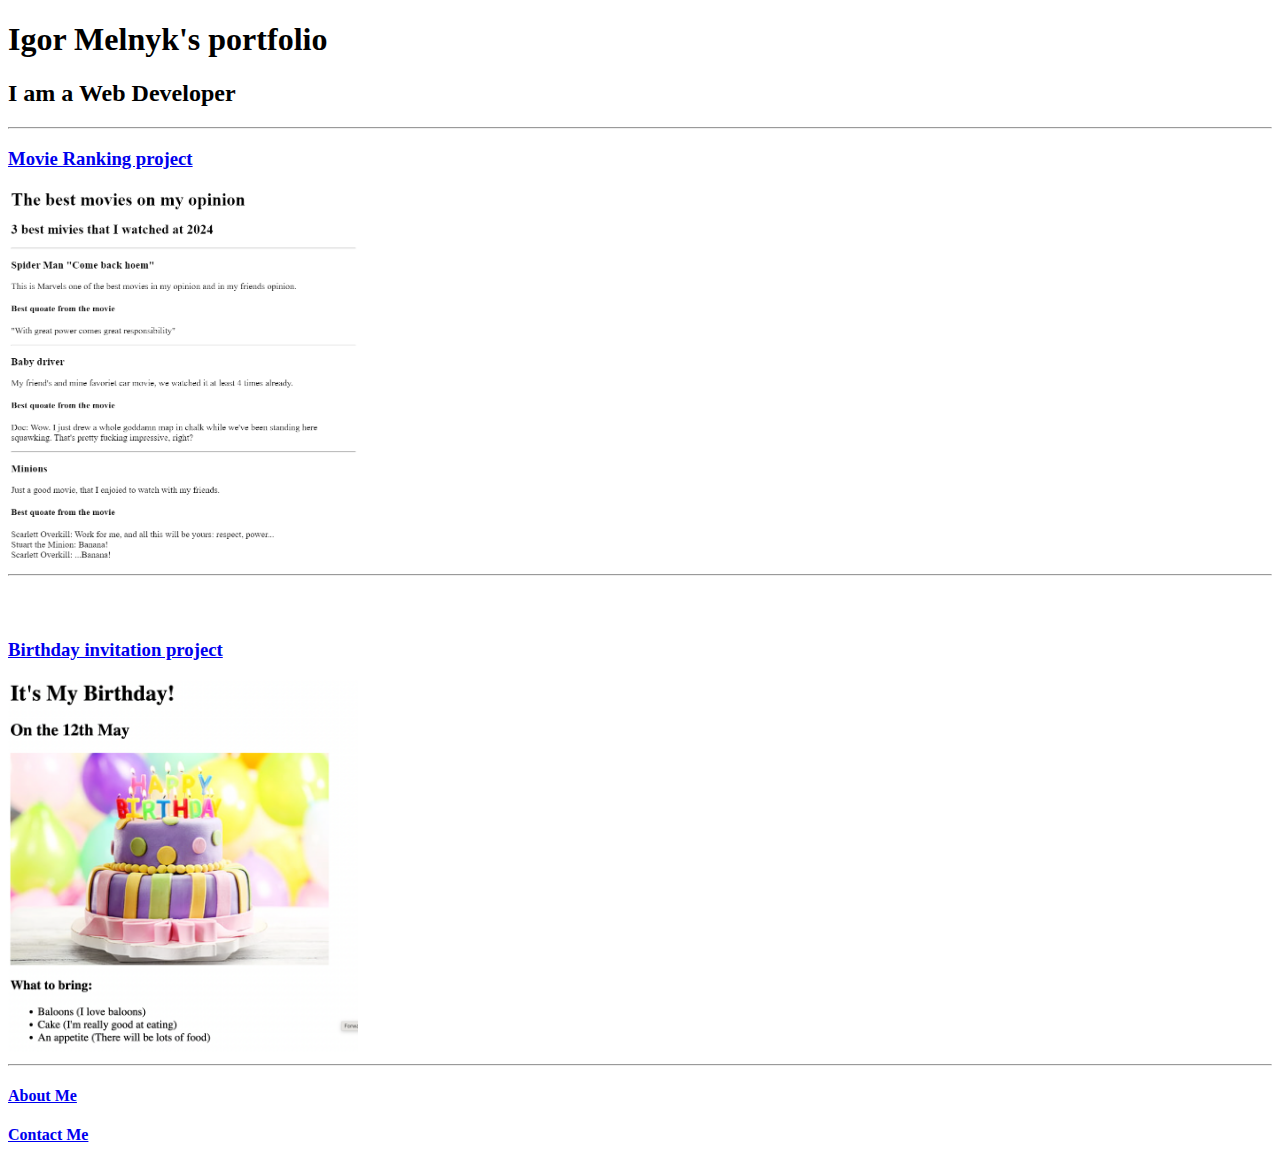
==== index.html @ dab27b72 "Add files via upload" ====
<!-- TODO 1: Create the HTML Boilerplate -->
<!DOCTYPE html>
<html lang="en">
  <head>
    <meta charset="UTF-8" />
    <meta name="viewport" content="width=device-width, initial-scale=1.0" />
    <title>My portfolio</title>
  </head>
  <body>
    <h1>Igor Melnyk's portfolio</h1>
    <h2>I am a Web Developer</h2>
    <hr />
    <a href="./Movie.html"><h3>Movie Ranking project</h3></a>
    <img src="./assets/images/igormovie-ranking.png " width="350" /> <br />
    <hr />
    <br />
    <br />
    <a href="./Birthday.html"><h3>Birthday invitation project</h3></a>
    <img src="./assets/images/birthday-invite.png" width="350" />
    <hr />
    <a href="./public/about.html"><h4>About Me</h4></a>
    <a href="./public/contact.html"><h4>Contact Me</h4></a>
  </body>
</html>

<!-- TODO 2: Add Your previous projects' HTML into the public folder -->

<!-- TODO 3: Take screenshots of your project previews and add the images to the images folder -->

<!-- TODO 4: Add titles/subtitles etc. -->

<!-- TODO 5: Add a link to the project pages -->

<!-- TODO 6: Add images to show the project previews
HINT for TODO 6: You can use the height attribute set to 200 to make the image smaller:
https://developer.mozilla.org/en-US/docs/Web/HTML/Element/img#attr-height -->

<!-- TODO 7: Add the Contact Me and About Me page links -->
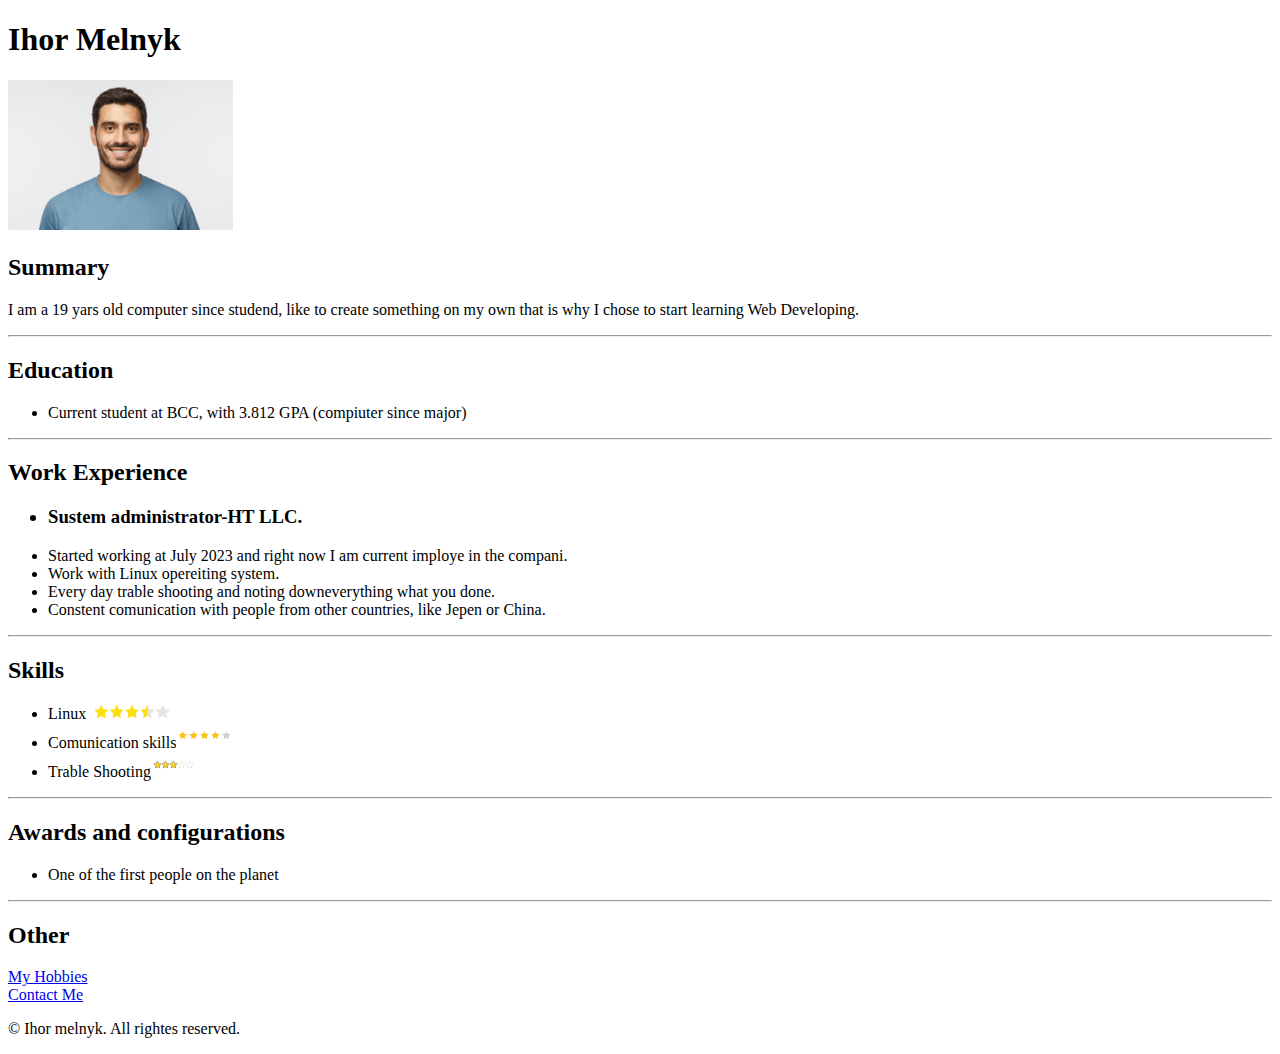
==== commit b2b718b1: "Add files via upload" ====
--- a/index.html
+++ b/index.html
@@ -1,38 +1,58 @@
-<!-- TODO 1: Create the HTML Boilerplate -->
-<!DOCTYPE html>
-<html lang="en">
-  <head>
-    <meta charset="UTF-8" />
-    <meta name="viewport" content="width=device-width, initial-scale=1.0" />
-    <title>My portfolio</title>
-  </head>
-  <body>
-    <h1>Igor Melnyk's portfolio</h1>
-    <h2>I am a Web Developer</h2>
-    <hr />
-    <a href="./Movie.html"><h3>Movie Ranking project</h3></a>
-    <img src="./assets/images/igormovie-ranking.png " width="350" /> <br />
-    <hr />
-    <br />
-    <br />
-    <a href="./Birthday.html"><h3>Birthday invitation project</h3></a>
-    <img src="./assets/images/birthday-invite.png" width="350" />
-    <hr />
-    <a href="./public/about.html"><h4>About Me</h4></a>
-    <a href="./public/contact.html"><h4>Contact Me</h4></a>
-  </body>
-</html>
-
-<!-- TODO 2: Add Your previous projects' HTML into the public folder -->
-
-<!-- TODO 3: Take screenshots of your project previews and add the images to the images folder -->
-
-<!-- TODO 4: Add titles/subtitles etc. -->
-
-<!-- TODO 5: Add a link to the project pages -->
-
-<!-- TODO 6: Add images to show the project previews
-HINT for TODO 6: You can use the height attribute set to 200 to make the image smaller:
-https://developer.mozilla.org/en-US/docs/Web/HTML/Element/img#attr-height -->
-
-<!-- TODO 7: Add the Contact Me and About Me page links -->
+<!DOCTYPE html>
+<html lang="en">
+  <head>
+    <meta charset="UTF-8" />
+    <meta name="viewport" content="width=device-width, initial-scale=1.0" />
+    <title>My Resume</title>
+  </head>
+  <body>
+    <h1>Ihor Melnyk</h1>
+    <img src="./image.jpg" height="150" />
+    <h2>Summary</h2>
+    <p><summary>
+      I am a 19 yars old computer since studend, like to create something on my
+      own that is why I chose to start learning Web Developing.
+    </summary></p>
+    <hr />
+    <h2>Education</h2>
+    <ul>
+      <li>Current student at BCC, with 3.812 GPA (compiuter since major)</li>
+    </ul>
+    <hr />
+    <h2>Work Experience</h2>
+    <h3>
+      <ul>
+        <li>Sustem administrator-HT LLC.</li>
+      </ul>
+    </h3>
+    <ul>
+      <li>Started working at July 2023 and right now I am current imploye in the compani.</li>
+      <li>Work with Linux opereiting system.</li>
+      <li>
+        Every day trable shooting and noting downeverything what you done.
+      </li>
+      <li>
+        Constent comunication with people from other countries, like Jepen or
+        China.
+      </li>
+    </ul>
+    <hr />
+    <h2>Skills</h2>
+    <ul>
+      <li>Linux<img src="./3.5stars image.jpeg" height="15" /></li>
+      <li>Comunication skills<img src="./4 stars image.jpg" height="25" /></li>
+      <li>Trable Shooting<img src="./3 stars image.jpg" height="25"</li>
+    </ul>
+    <hr />
+    <h2>Awards and configurations</h2>
+    <ul>
+      <li>One of the first people on the planet</li>
+    </ul>
+    <hr />
+    <h2>Other</h2>
+    <a href="./hobbies.html">My Hobbies</a>
+    <br />
+    <a href="./contactme.html">Contact Me</a>
+   <p> <footer>© Ihor melnyk. All rightes reserved.</footer></p>
+  </body>
+</html>
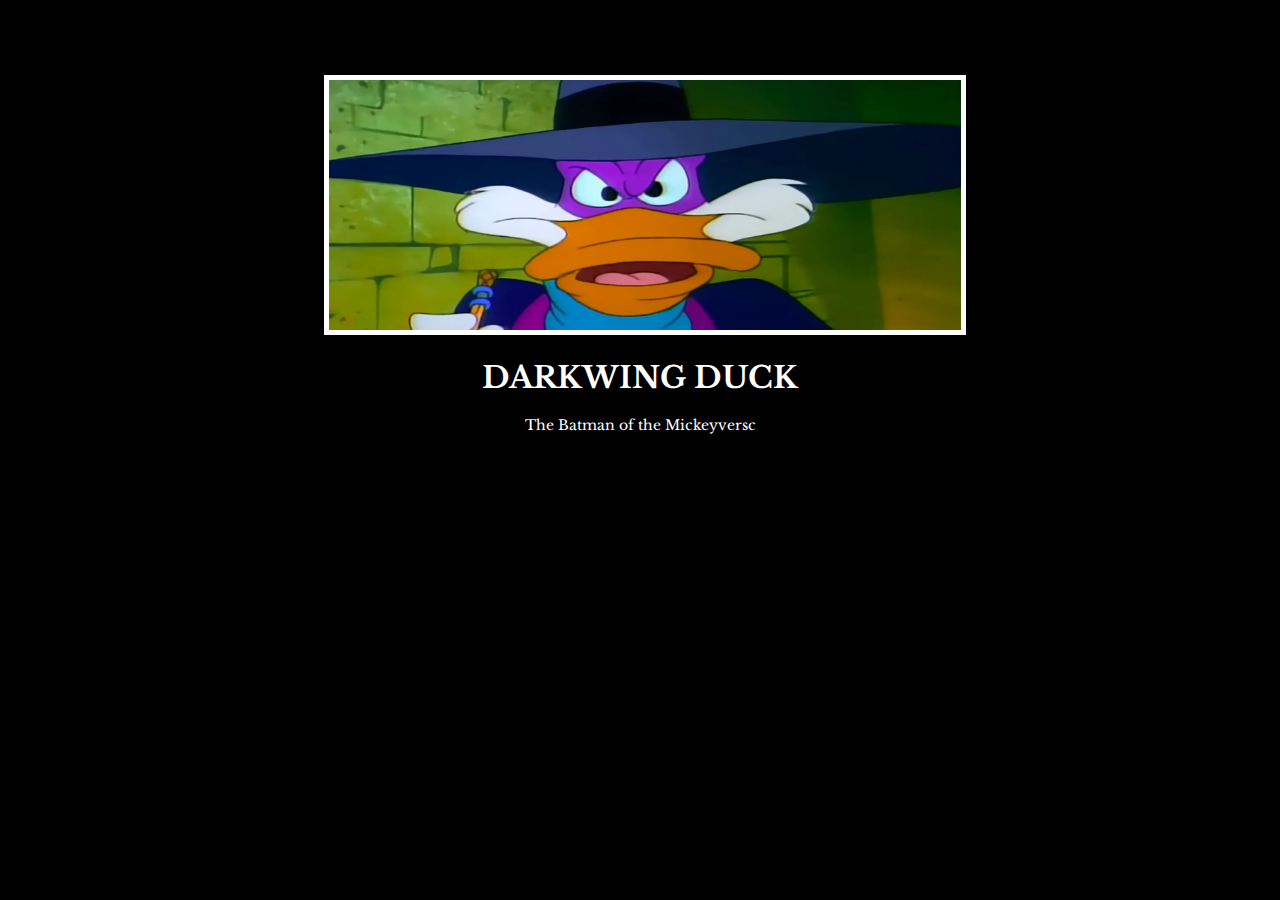
==== commit 4f07f1f3: "Add files via upload" ====
--- a/index.html
+++ b/index.html
@@ -1,58 +1,44 @@
-<!DOCTYPE html>
-<html lang="en">
-  <head>
-    <meta charset="UTF-8" />
-    <meta name="viewport" content="width=device-width, initial-scale=1.0" />
-    <title>My Resume</title>
-  </head>
-  <body>
-    <h1>Ihor Melnyk</h1>
-    <img src="./image.jpg" height="150" />
-    <h2>Summary</h2>
-    <p><summary>
-      I am a 19 yars old computer since studend, like to create something on my
-      own that is why I chose to start learning Web Developing.
-    </summary></p>
-    <hr />
-    <h2>Education</h2>
-    <ul>
-      <li>Current student at BCC, with 3.812 GPA (compiuter since major)</li>
-    </ul>
-    <hr />
-    <h2>Work Experience</h2>
-    <h3>
-      <ul>
-        <li>Sustem administrator-HT LLC.</li>
-      </ul>
-    </h3>
-    <ul>
-      <li>Started working at July 2023 and right now I am current imploye in the compani.</li>
-      <li>Work with Linux opereiting system.</li>
-      <li>
-        Every day trable shooting and noting downeverything what you done.
-      </li>
-      <li>
-        Constent comunication with people from other countries, like Jepen or
-        China.
-      </li>
-    </ul>
-    <hr />
-    <h2>Skills</h2>
-    <ul>
-      <li>Linux<img src="./3.5stars image.jpeg" height="15" /></li>
-      <li>Comunication skills<img src="./4 stars image.jpg" height="25" /></li>
-      <li>Trable Shooting<img src="./3 stars image.jpg" height="25"</li>
-    </ul>
-    <hr />
-    <h2>Awards and configurations</h2>
-    <ul>
-      <li>One of the first people on the planet</li>
-    </ul>
-    <hr />
-    <h2>Other</h2>
-    <a href="./hobbies.html">My Hobbies</a>
-    <br />
-    <a href="./contactme.html">Contact Me</a>
-   <p> <footer>© Ihor melnyk. All rightes reserved.</footer></p>
-  </body>
-</html>
+<!-- 
+  TODO: Create a motivational post website.
+Style it how ever you like. 
+Look at the goal image for inspiration.
+But it must have the following features:
+1. The main h1 text should be using the Regular Libre Baskerville Font from Google Fonts:
+  https://fonts.google.com/specimen/Libre+Baskerville
+2. The text should be white and background black.
+3. Add your own image into the images folder inside assets. It should have a 5px white border.
+4. The text should be center aligned.
+5. Create a div to contain the h1, p and img elements. Adjust the margins so that the image and text are centered on the page. 
+  Hint: You horizontally center a div by giving it a width of 50% and a margin-left of 25%.
+  Hint: Set the image to have a width of 100% so it fills the div. 
+6. Read about the text-transform property on MDN docs to make the h1 uppercase with CSS.
+  https://developer.mozilla.org/en-US/docs/Web/CSS/text-transform 
+-->
+<!DOCTYPE html>
+<html lang="en">
+  <head>
+    <meta charset="UTF-8" />
+    <meta name="viewport" content="width=device-width, initial-scale=1.0" />
+    <title>motivational meme project</title>
+    <link rel="stylesheet" href="./style.css" />
+    <style></style>
+  </head>
+  <link rel="preconnect" href="https://fonts.googleapis.com" />
+  <link rel="preconnect" href="https://fonts.gstatic.com" crossorigin />
+  <link
+    href="https://fonts.googleapis.com/css2?family=Libre+Baskerville:ital,wght@0,400;0,700;1,400&family=Playfair+Display&display=swap"
+    rel="stylesheet"
+  />
+  <body>
+    <div id="together">
+      <img
+        id="image"
+        src="./assets/images/darkwing_duck_-_screenshot_-_h_-_2016.webp"
+      />
+      <div id="text">
+        <h1 id="heading">Darkwing Duck</h1>
+        <p id="paragraph">The Batman of the Mickeyversc</p>
+      </div>
+    </div>
+  </body>
+</html>
--- a/style.css
+++ b/style.css
@@ -0,0 +1,32 @@
+#image {
+  height: 250px;
+  width: 100%;
+  border: 5px solid white;
+}
+html {
+  background-color: black;
+}
+#heading {
+  color: white;
+}
+#paragraph {
+  color: white;
+}
+
+#together {
+  width: 50%;
+  margin-left: 25%;
+  margin-top: 75px;
+}
+#text {
+  text-align: center;
+}
+h1 {
+  font-family: "Libre Baskerville", serif;
+  text-transform: uppercase;
+  font-size: 30px;
+}
+p {
+  font-family: "Libre Baskerville", serif;
+  font-size: 14px;
+}
